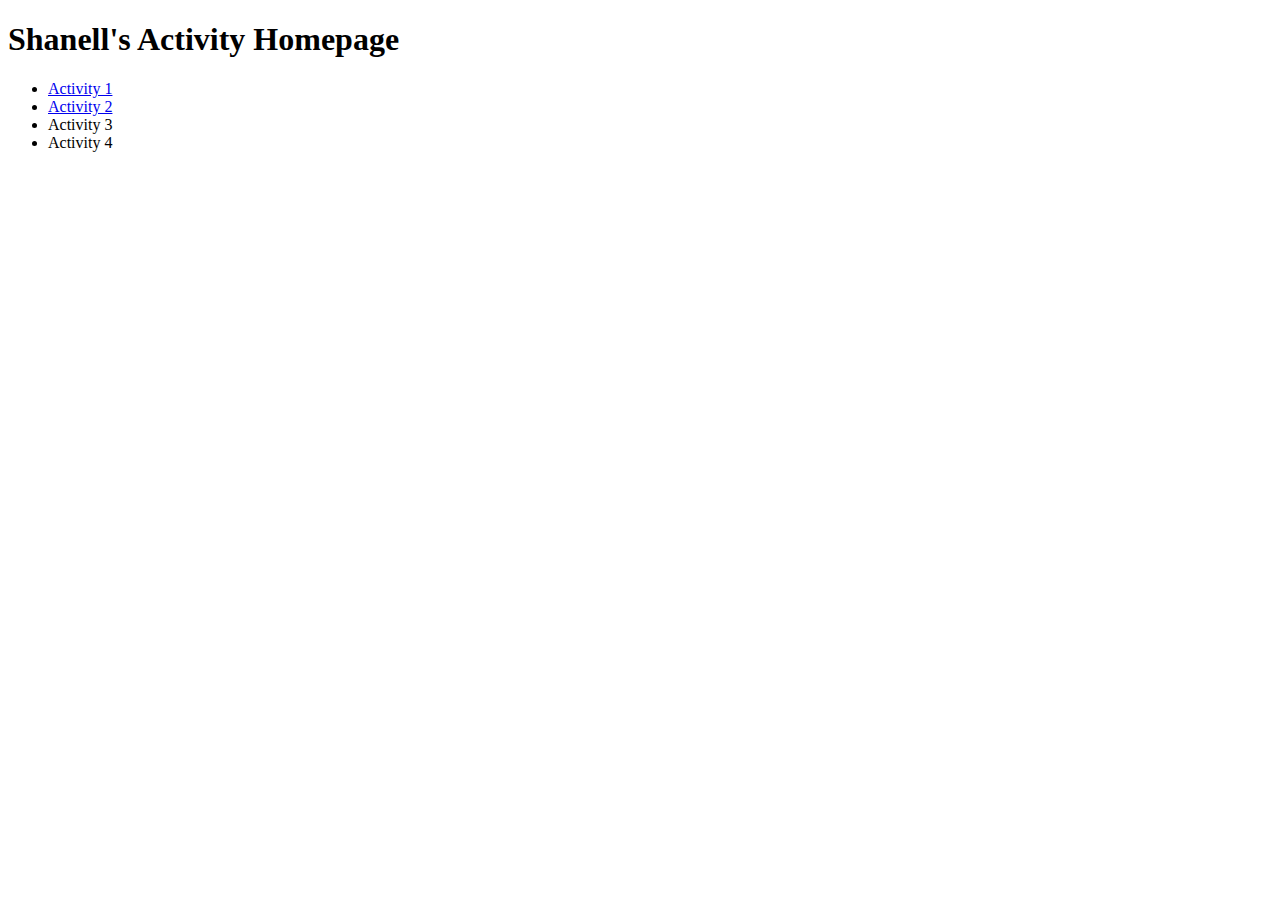
==== index.html @ a30ad4d3 "Completed Activity 2" ====
<!DOCTYPE html>
<html lang="en">
<head>
    <meta charset="UTF-8">
    <meta name="viewport" content="width=device-width, initial-scale=1.0">
    <meta http-equiv="X-UA-Compatible" content="ie=edge">
    <title>Shanell's Activity Homepage</title>
</head>
<body>
   <h1> Shanell's Activity Homepage</h1> 
   <ul>
       <li><a href="/shanell-spann/activity-1/index.html">Activity 1</a></li>
       <li><a href="/shanell-spann/activity-2/index.html">Activity 2</a></li>
       <li><a>Activity 3</a></li>
       <li><a>Activity 4</a></li>
   </ul>
</body>
</html>
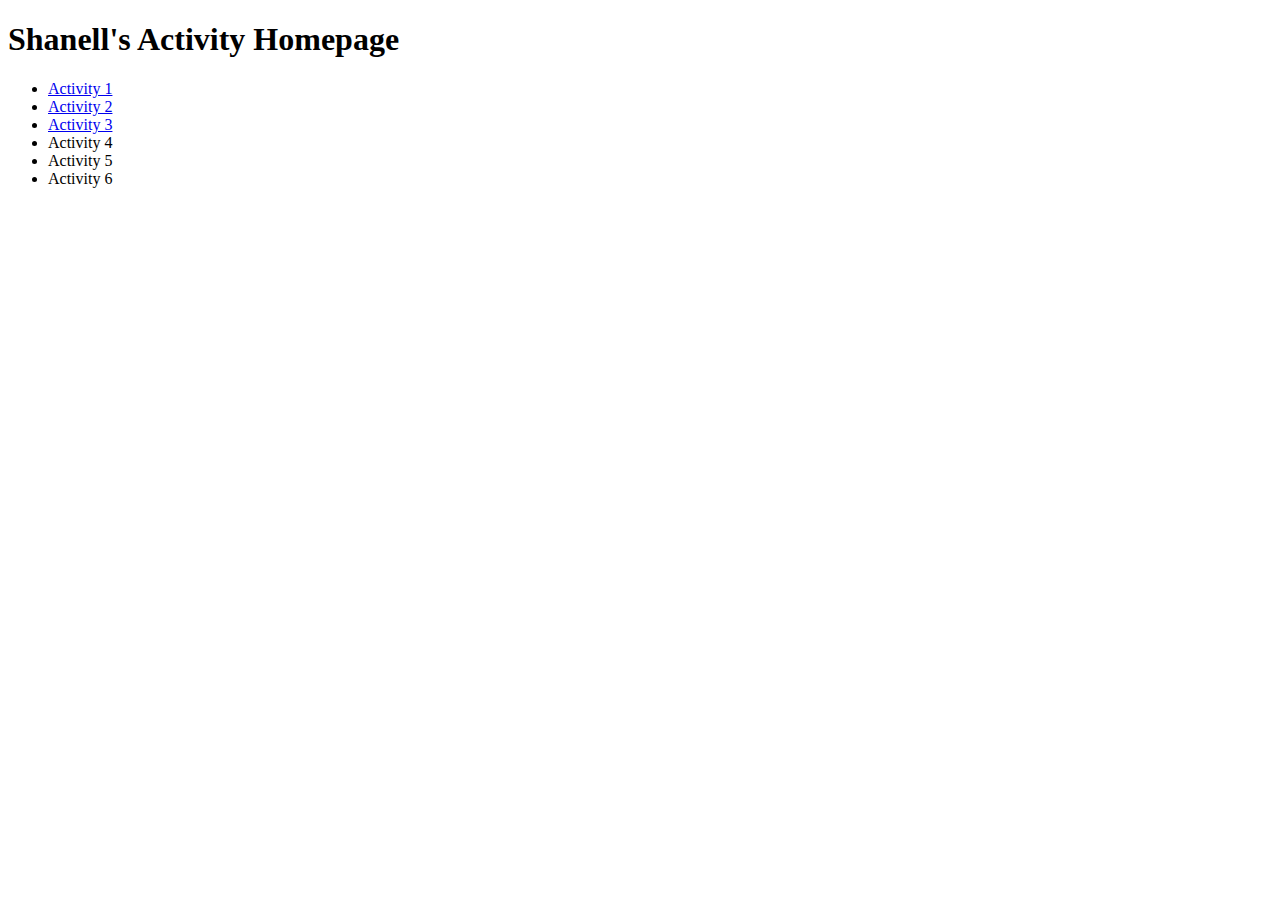
==== commit b49c5f1b: "Completed Activity 3" ====
--- a/index.html
+++ b/index.html
@@ -11,8 +11,10 @@
    <ul>
        <li><a href="/shanell-spann/activity-1/index.html">Activity 1</a></li>
        <li><a href="/shanell-spann/activity-2/index.html">Activity 2</a></li>
-       <li><a>Activity 3</a></li>
+       <li><a href="/shanell-spann/activity-3/index.html">Activity 3</a></li>
        <li><a>Activity 4</a></li>
+       <li><a>Activity 5</a></li>
+       <li><a>Activity 6</a></li>
    </ul>
 </body>
 </html>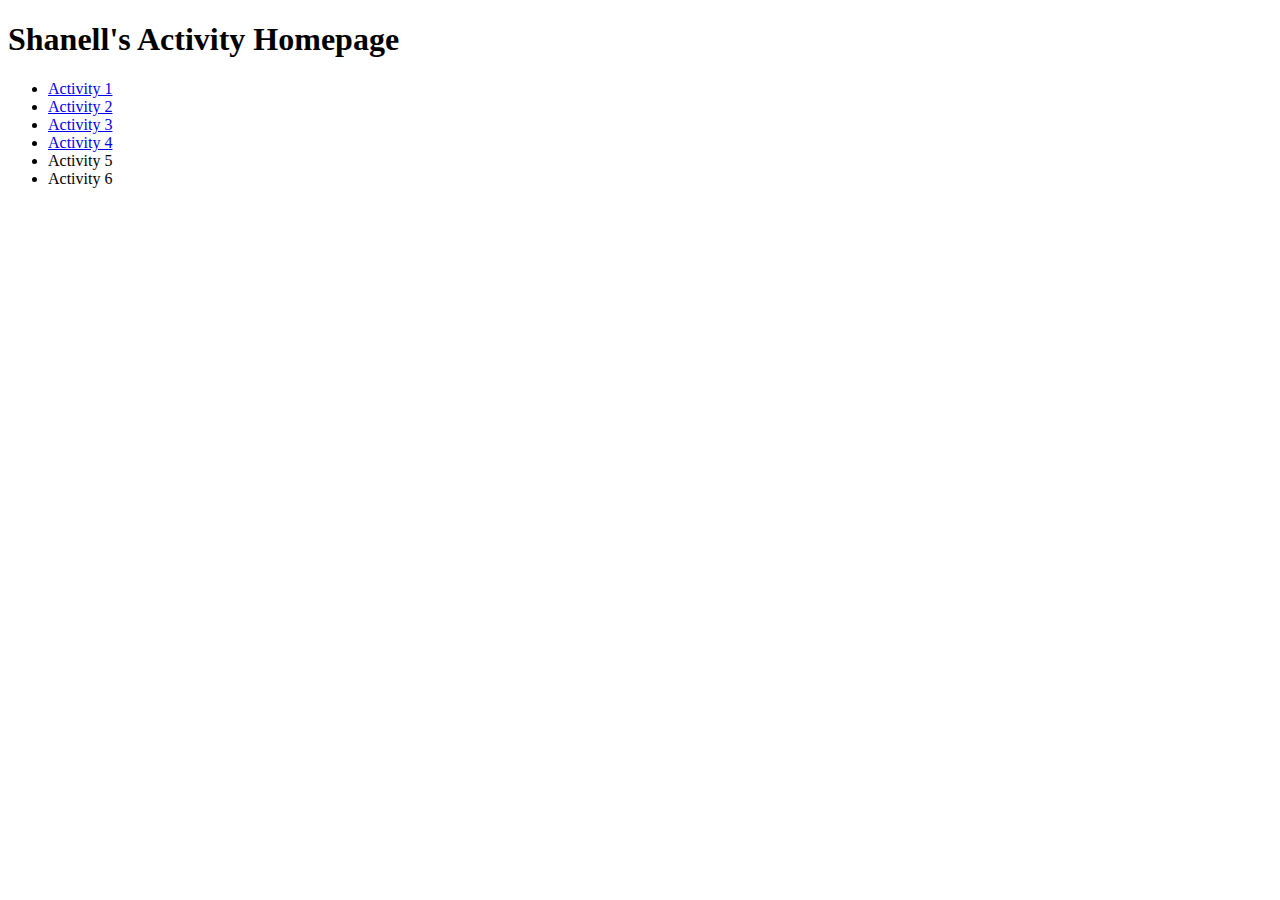
==== commit 77dc1718: "Completed Activity 4" ====
--- a/index.html
+++ b/index.html
@@ -12,7 +12,7 @@
        <li><a href="/shanell-spann/activity-1/index.html">Activity 1</a></li>
        <li><a href="/shanell-spann/activity-2/index.html">Activity 2</a></li>
        <li><a href="/shanell-spann/activity-3/index.html">Activity 3</a></li>
-       <li><a>Activity 4</a></li>
+       <li><a href="/shanell-spann/activity-4/index.html">Activity 4</a></li>
        <li><a>Activity 5</a></li>
        <li><a>Activity 6</a></li>
    </ul>
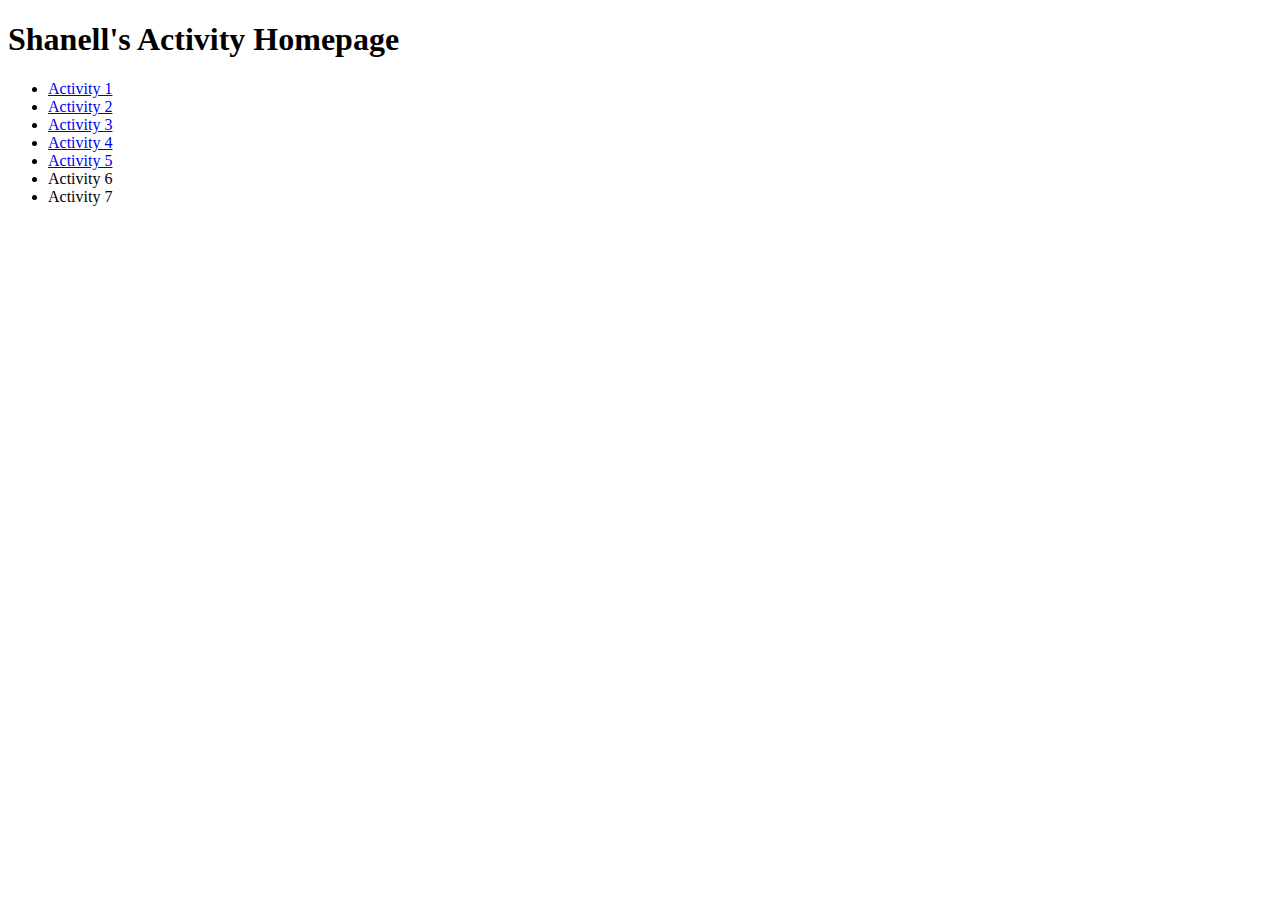
==== commit b5609bdf: "Completed Activity 5" ====
--- a/index.html
+++ b/index.html
@@ -13,8 +13,9 @@
        <li><a href="/shanell-spann/activity-2/index.html">Activity 2</a></li>
        <li><a href="/shanell-spann/activity-3/index.html">Activity 3</a></li>
        <li><a href="/shanell-spann/activity-4/index.html">Activity 4</a></li>
-       <li><a>Activity 5</a></li>
+       <li><a href="/shanell-spann/activity-5/index.html">Activity 5</a></li>
        <li><a>Activity 6</a></li>
+       <li><a>Activity 7</a></li>
    </ul>
 </body>
 </html>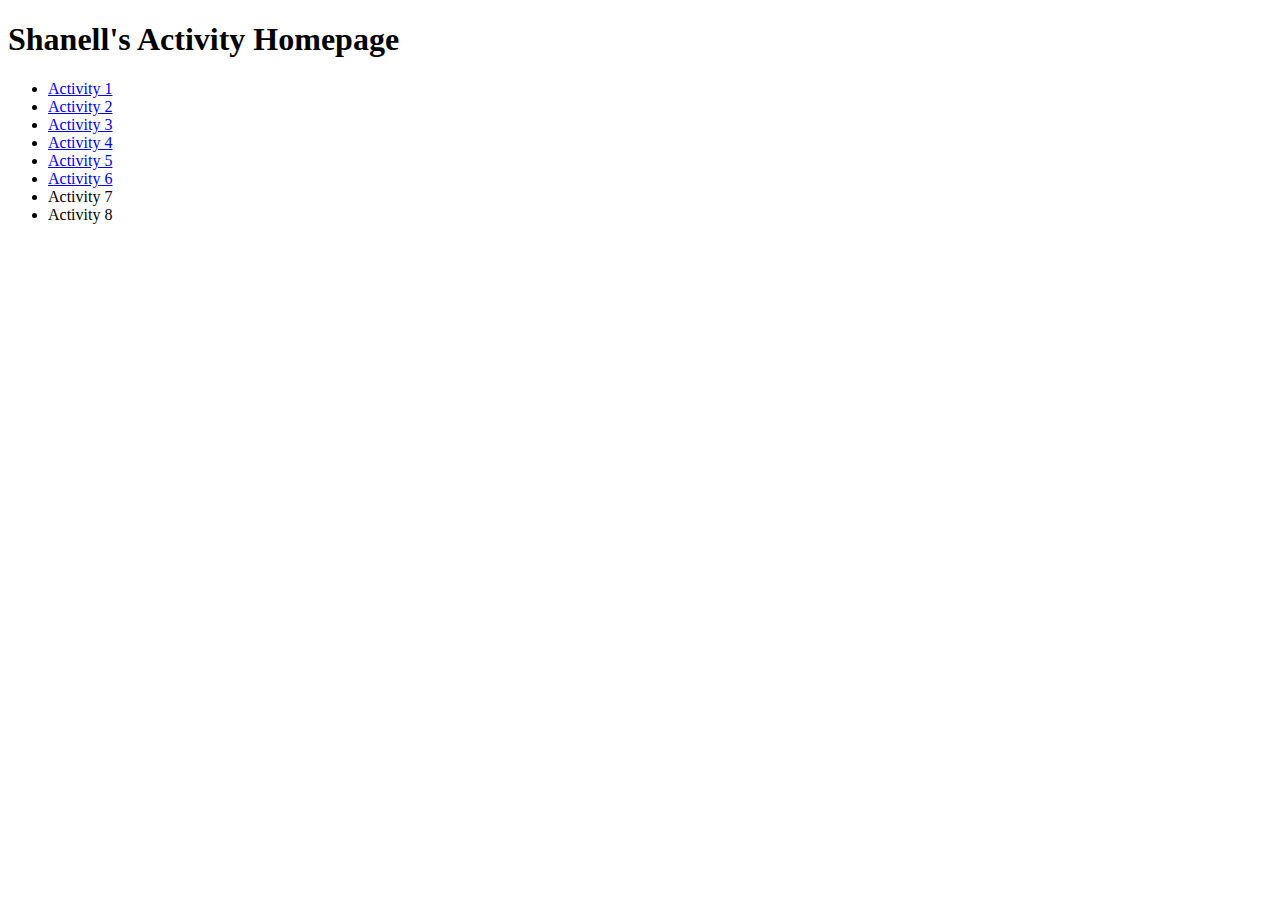
==== commit 967a31c0: "Completed Activity 6" ====
--- a/index.html
+++ b/index.html
@@ -14,8 +14,9 @@
        <li><a href="/shanell-spann/activity-3/index.html">Activity 3</a></li>
        <li><a href="/shanell-spann/activity-4/index.html">Activity 4</a></li>
        <li><a href="/shanell-spann/activity-5/index.html">Activity 5</a></li>
-       <li><a>Activity 6</a></li>
+       <li><a href="/shanell-spann/activity-6/index.html">Activity 6</a></li>
        <li><a>Activity 7</a></li>
+       <li><a>Activity 8</a></li>
    </ul>
 </body>
 </html>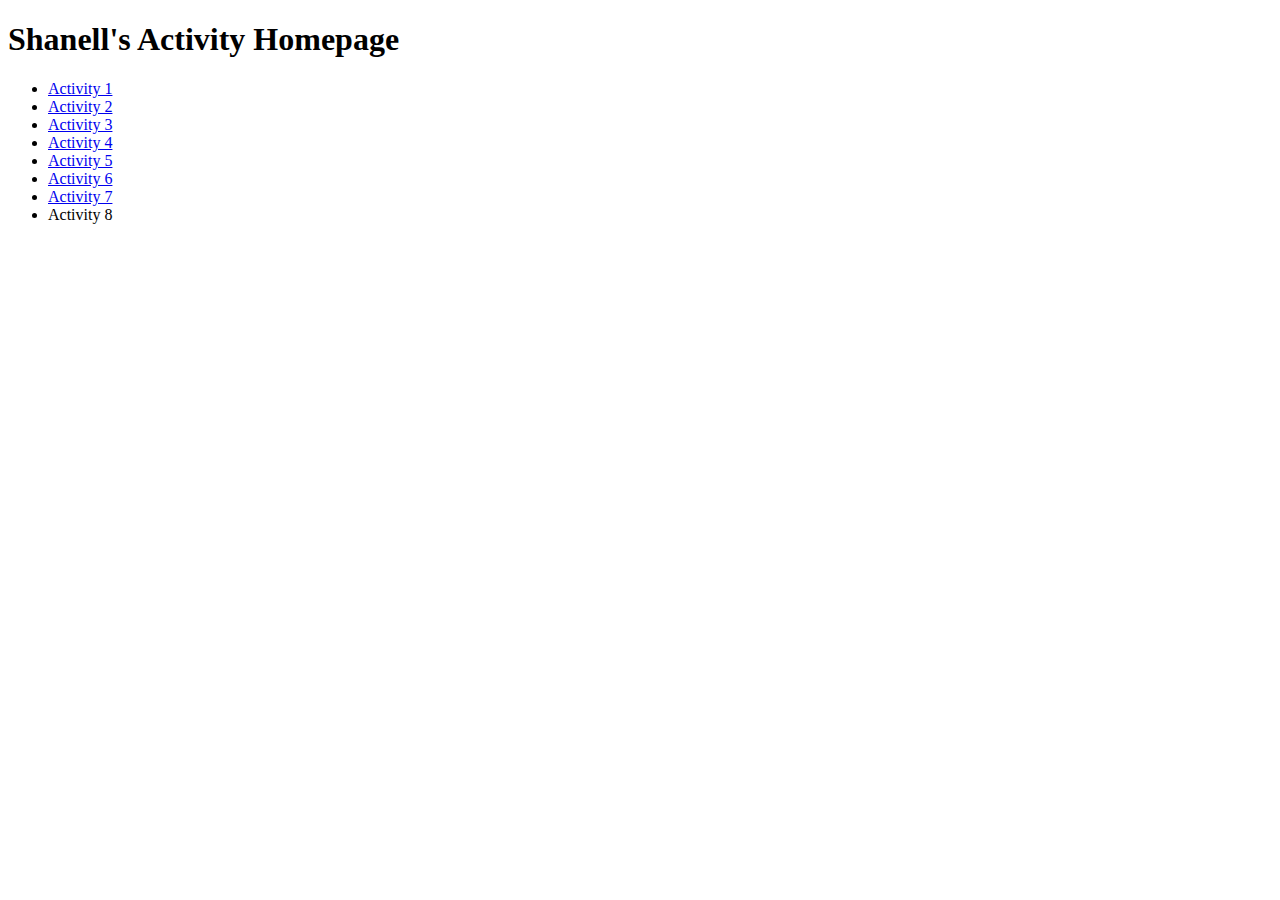
==== commit 700e94bf: "Completed Activity 7" ====
--- a/index.html
+++ b/index.html
@@ -15,7 +15,7 @@
        <li><a href="/shanell-spann/activity-4/index.html">Activity 4</a></li>
        <li><a href="/shanell-spann/activity-5/index.html">Activity 5</a></li>
        <li><a href="/shanell-spann/activity-6/index.html">Activity 6</a></li>
-       <li><a>Activity 7</a></li>
+       <li><a href="/shanell-spann/activity-7/index.html">Activity 7</a></li>
        <li><a>Activity 8</a></li>
    </ul>
 </body>
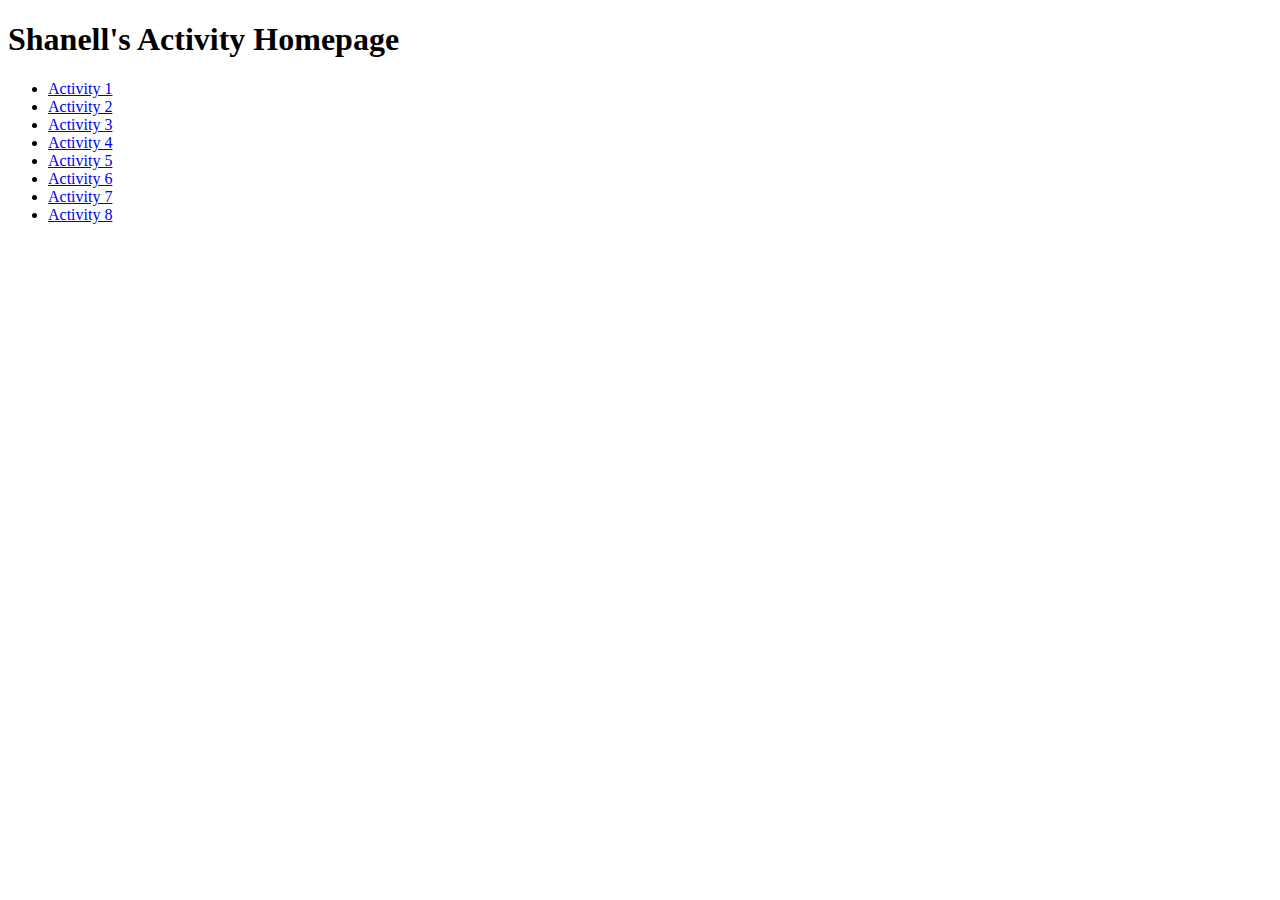
==== commit b10c63ad: "Completed Activity 8" ====
--- a/index.html
+++ b/index.html
@@ -16,7 +16,7 @@
        <li><a href="/shanell-spann/activity-5/index.html">Activity 5</a></li>
        <li><a href="/shanell-spann/activity-6/index.html">Activity 6</a></li>
        <li><a href="/shanell-spann/activity-7/index.html">Activity 7</a></li>
-       <li><a>Activity 8</a></li>
+       <li><a href="/shanell-spann/activity-8/index.html">Activity 8</a></li>
    </ul>
 </body>
 </html>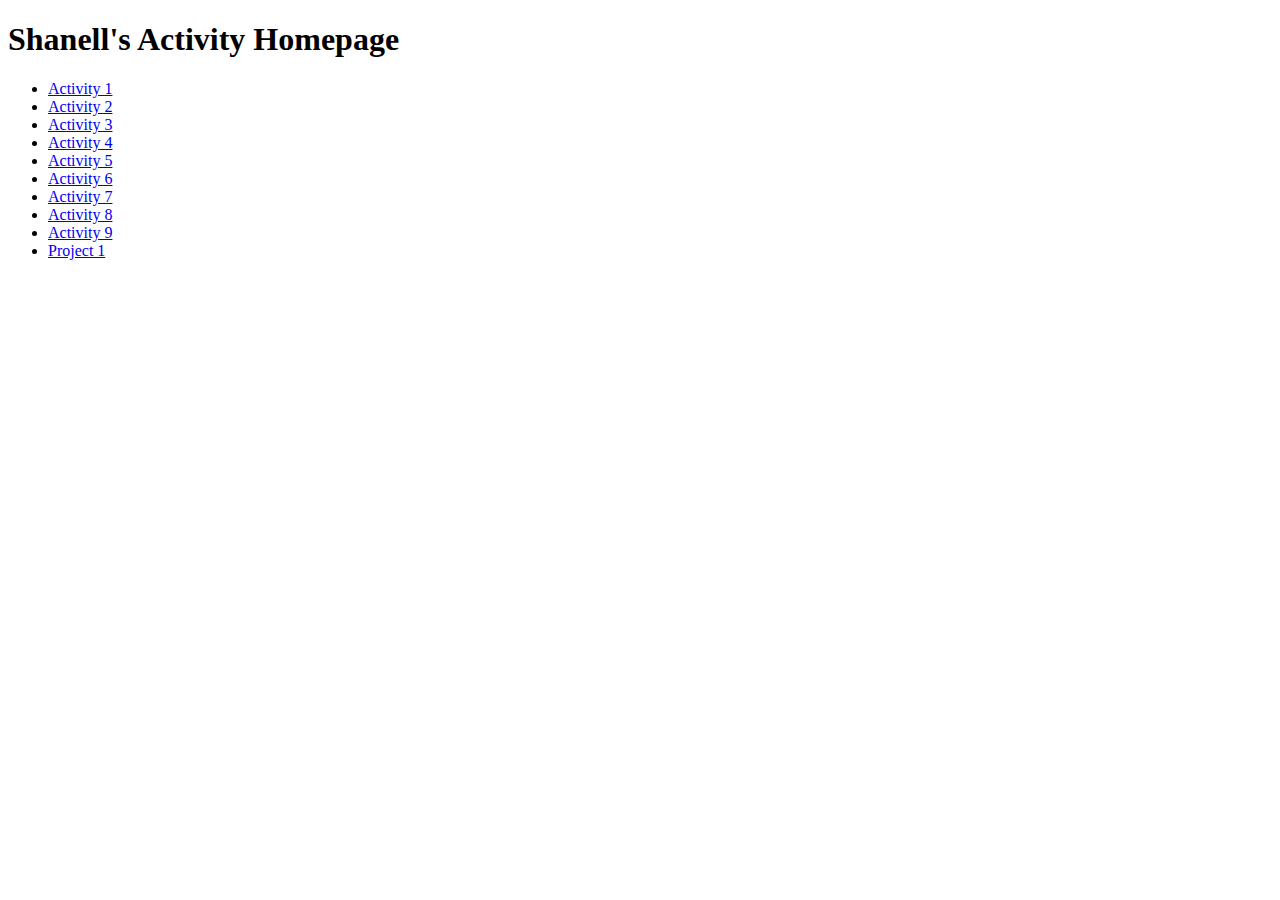
==== commit c3751ba2: "Completed Activity 9" ====
--- a/index.html
+++ b/index.html
@@ -17,6 +17,8 @@
        <li><a href="/shanell-spann/activity-6/index.html">Activity 6</a></li>
        <li><a href="/shanell-spann/activity-7/index.html">Activity 7</a></li>
        <li><a href="/shanell-spann/activity-8/index.html">Activity 8</a></li>
+       <li><a href="/shanell-spann/activity-9/index.html">Activity 9</a></li>
+       <li><a href="/shanell-spann-p1/index.html">Project 1</a></li>
    </ul>
 </body>
 </html>